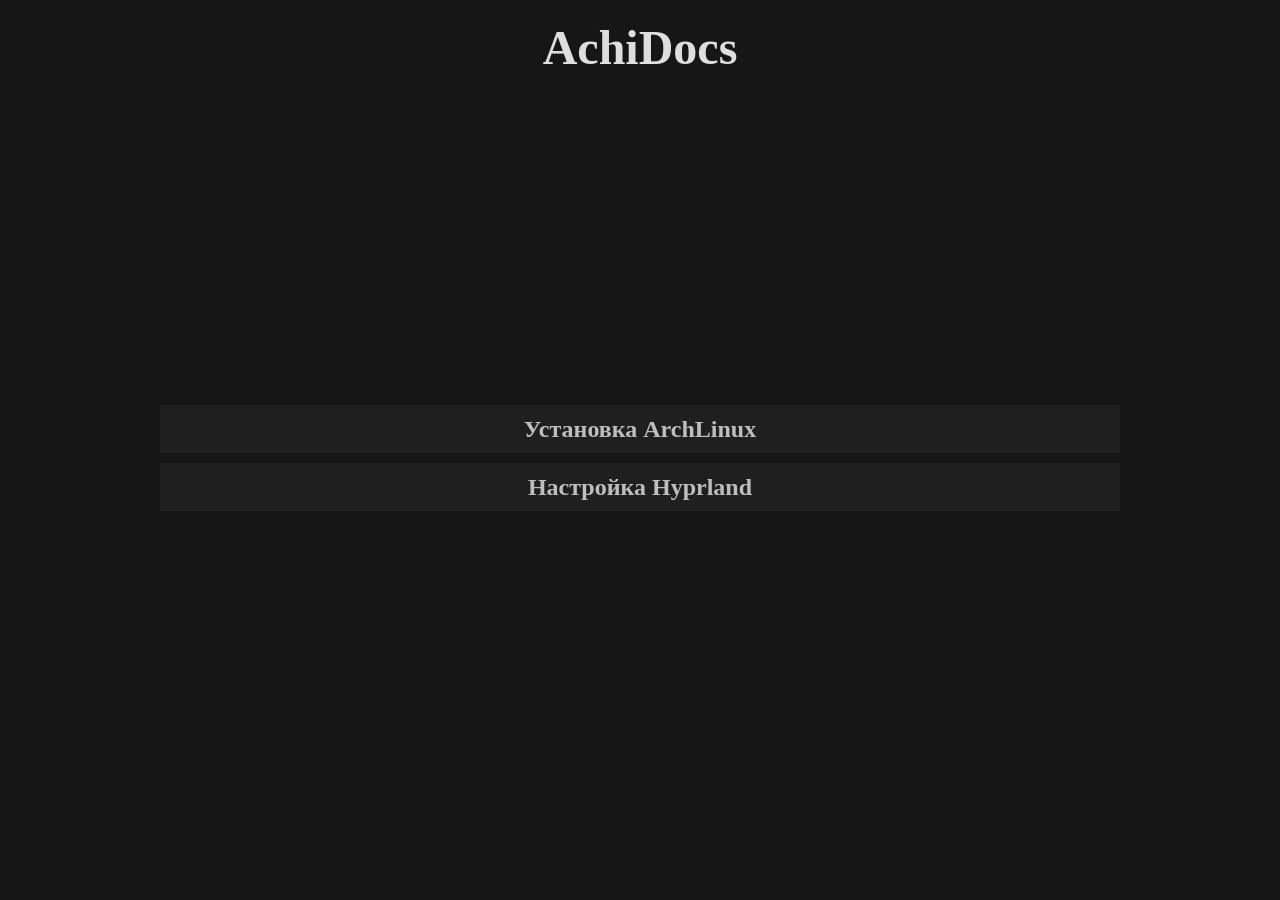
==== index.html @ a5d10107 "initial" ====
<!DOCTYPE html>
<html lang="en">
    <head>
        <meta charset="UTF-8">
        <meta name="viewport" content="width=device-width, initial-scale=1.0">
        <title>AchiDocs Home</title>
        <script src="./src/theme.js"></script>
        <link rel="stylesheet" href="./src/index.css">
    </head>
    <body>
        <h1>AchiDocs</h1>
        <main>
            <div class="content">
                <a href="./docs/install.html"><h2 class="block">Установка ArchLinux</h2></a>
                <a href="./docs/hyprland.html"><h2 class="block">Настройка Hyprland</h2></a>
            </div>
        </main>
    </body>
</html>
---- src/index.css ----
* {
    margin: 0;
    padding: 0;
    box-sizing: border-box;
}

html {
    height: 100%;
    font-family: "Noto Sans";
    height: 100%;
}

body {
    display: flex;
    flex-flow: row nowrap;
    min-height: 100%;
    overflow: hidden;
    justify-content: center;
    color: var(--a-white);
    background-color: var(--back);
}

main {
    display: flex;
    position: relative;
    flex-flow: column nowrap;
    justify-content: center;
    width: 60rem;
    scrollbar-color: oklch(24% 0 0) var(--back);
    padding-top: 1rem;
}

.block {
    display: inline-block;
    width: 100%;
    height: 3rem;
    margin: 0.3rem 0;
    line-height: 3rem;
    background-color: var(--back-item1);
}

.block:hover {
    background-color: var(--back-item2);
}

h1 {
    position: absolute;
    text-align: center;
    height: 3rem;
    font-size: 3rem;
    line-height: 3rem;
    margin-top: 1.5rem;
    color: var(--b-white);
}

h2 {
    display: inline-block;
    text-align: center;
    font-size: 1.5rem;
    color: var(--a-white);
}

a {
    text-decoration: none;
}
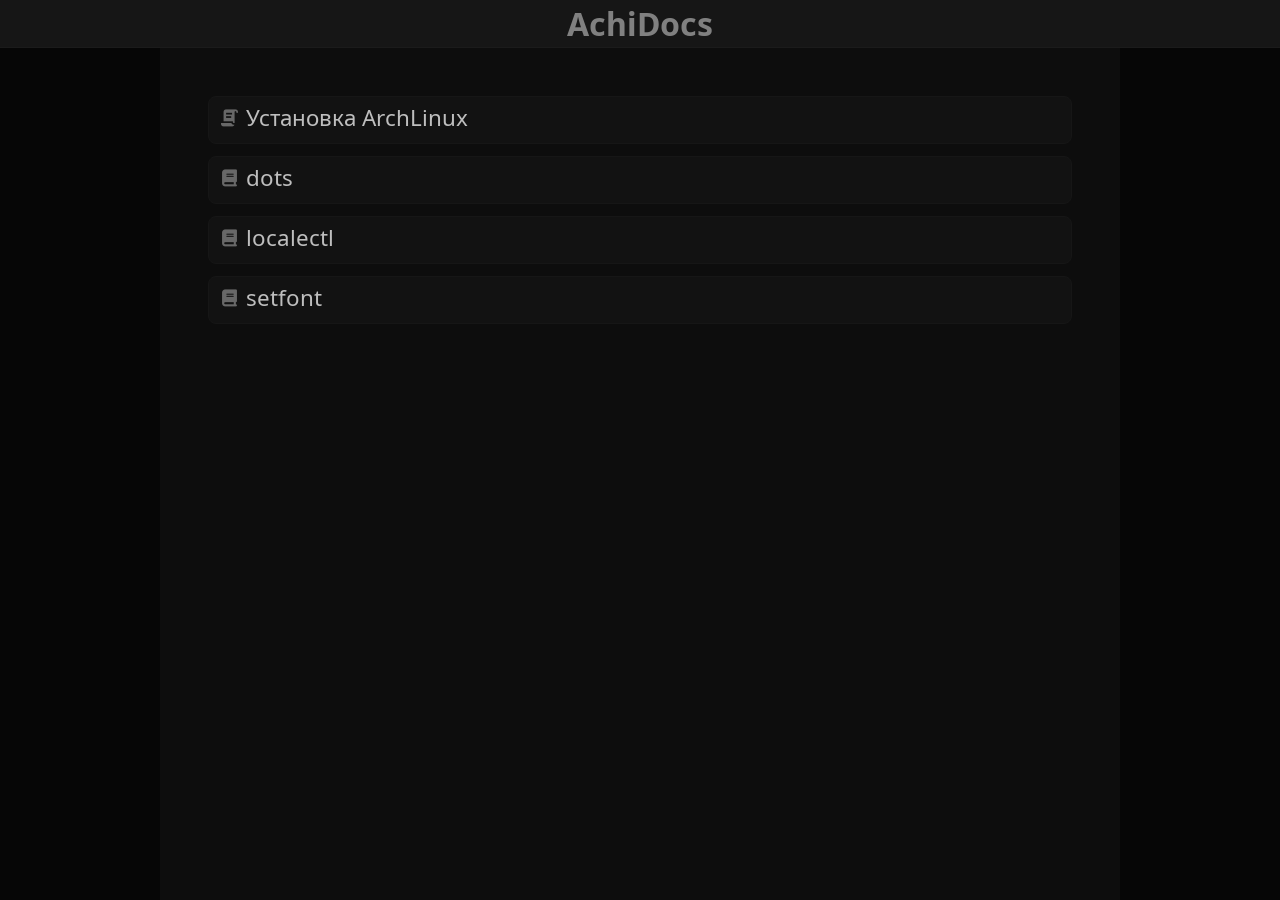
==== commit 955ad6f3: "Большие изменения" ====
--- a/index.html
+++ b/index.html
@@ -1,18 +1,22 @@
 <!DOCTYPE html>
-<html lang="en">
+<html lang="ru">
     <head>
         <meta charset="UTF-8">
         <meta name="viewport" content="width=device-width, initial-scale=1.0">
-        <title>AchiDocs Home</title>
-        <script src="./src/theme.js"></script>
-        <link rel="stylesheet" href="./src/index.css">
+        <title>AchiDocs Главная</title>
+        <link rel="stylesheet" href="src/style/root.css">
+        <link rel="stylesheet" href="src/style/index.css">
     </head>
     <body>
-        <h1>AchiDocs</h1>
+        <header>
+            <h1>AchiDocs</h1>
+        </header>
         <main>
-            <div class="content">
-                <a href="./docs/install.html"><h2 class="block">Установка ArchLinux</h2></a>
-                <a href="./docs/hyprland.html"><h2 class="block">Настройка Hyprland</h2></a>
+            <div class="block">
+                <a class="item manual" href="./pages/guides/install.html">Установка ArchLinux</a>
+                <a class="item" href="./pages/dots.html">dots</a>
+                <a class="item" href="./pages/notes/localectl.html">localectl</a>
+                <a class="item" href="./pages/notes/setfont.html">setfont</a>
             </div>
         </main>
     </body>
--- a/src/style/root.css
+++ b/src/style/root.css
@@ -0,0 +1,151 @@
+@font-face {
+    font-family: "Noto Sans";
+    src: url("../fonts/NotoSans-Regular.ttf");
+    font-weight: 400;
+}
+
+@font-face {
+    font-family: "Noto Sans";
+    src: url("../fonts/NotoSans-Medium.ttf");
+    font-weight: 500;
+}
+
+@font-face {
+    font-family: "Noto Sans";
+    src: url("../fonts/NotoSans-Bold.ttf");
+    font-weight: 600;
+}
+
+@font-face {
+    font-family: "JetBrains Mono";
+    src: url("../fonts/JetBrainsMono-Regular.ttf");
+    font-style: normal;
+    font-weight: 400;
+}
+
+@font-face {
+    font-family: "JetBrains Mono";
+    src: url("../fonts/JetBrainsMono-Medium.ttf");
+    font-style: normal;
+    font-weight: 500;
+}
+
+@font-face {
+    font-family: "JetBrains Mono";
+    src: url("../fonts/JetBrainsMono-Italic.ttf");
+    font-style: italic;
+    font-weight: 400;
+}
+
+@font-face {
+    font-family: "Bitter";
+    src: url("../fonts/Bitter-VariableFont_wght.ttf");
+}
+
+@font-face {
+    font-family: "Symbols NerdFont Mono";
+    src: url("../fonts/SymbolsNerdFontMono-Regular.ttf");
+}
+
+* {
+    margin: 0;
+    padding: 0;
+    box-sizing: border-box;
+}
+
+/*
+    --category[-subcategory]-style[-parents][_mode]
+*/
+
+:root {
+    --font-family-head:       "Noto Sans";
+    --font-family-text:       "Noto Sans";
+    --font-family-link:       "Bitter";
+    --font-family-code:       "JetBrains Mono";
+    --font-family-symbols:    "Symbols NerdFont Mono";
+
+    --size-header:            3rem;
+    --size-side:              20rem;
+    --size-main:              60rem;
+
+    --color-fore-item:          oklch( 80%   0   0);
+    --color-fore-item_h:        oklch( 88%   0   0);
+    --color-fore-item_a:        oklch(100%   0   0);
+    --color-fore-head-1:        oklch( 60%   0   0);
+    --color-fore-head-1_h:      oklch( 80%   0   0);
+    --color-fore-head-2:        oklch( 80%   0   0);
+    --color-fore-head-3:        oklch( 84%   0   0);
+    --color-fore-head-4:        oklch( 88%   0   0);
+    --color-fore-text:          oklch( 80%   0   0);
+    --color-fore-link:          oklch( 60% 20% 280);
+    --color-fore-link_h:        oklch( 80% 20% 280);
+    --color-fore-link_v:        oklch( 60%   0   0);
+    --color-fore-link_hv:       oklch( 80%   0   0);
+    --color-fore-marker:        oklch( 40%   0   0);
+    --color-fore-meta:          oklch( 40%   0   0);
+    --color-fore-meta_h:        oklch( 48%   0   0);
+    --color-fore-meta_a:        oklch( 80%   0   0);
+    --color-fore-code:          oklch( 80%   0   0);
+    --color-fore-code-head:     oklch( 60%   0   0);
+    --color-fore-code-type:     oklch( 40%   0   0);
+    --color-fore-code-line:     oklch( 40%   0   0);
+    --color-fore-code-env:      oklch( 40%   0   0);
+    --color-fore-code-copy:     oklch( 80%   0   0);
+    --color-fore-code-copy_h:   oklch( 80%   0   0);
+    --color-fore-code-copy_a:   oklch( 80%   0   0);
+    --color-fore-table-head:    oklch( 88%   0   0);
+    --color-fore-table-body:    oklch( 80%   0   0);
+    
+    --color-syntax-exec:        #DCDCAA;
+    --color-syntax-file:        #CE9178;
+    --color-syntax-path:        #CE9178;
+    --color-syntax-string:      #CE9178;
+    --color-syntax-escape:      #D16969;
+    --color-syntax-command:     #569CD6;
+    --color-syntax-flag:        #569CD6;
+    --color-syntax-operator:    #D16969;
+    --color-syntax-const:       #9CDCFE;
+    --color-syntax-comment:     oklch( 48%   0   0);
+    --color-syntax-variable:    oklch( 48%   0   0);
+
+    --color-back-item:          oklch( 18%   0   0);
+    --color-back-item_h:        oklch( 22%   0   0);
+    --color-back-item_a:        oklch( 40%   0   0);
+    --color-back-head:          oklch( 20%   0   0);
+    --color-back-html:          oklch( 12%   0   0);
+    --color-back-side:          oklch( 16%   0   0);
+    --color-back-main:          oklch( 16%   0   0);
+    --color-back-block:         oklch( 20%   0   0);
+    --color-back-link:          oklch( 24%  5% 280);
+    --color-back-link_h:        oklch( 28%  5% 280);
+    --color-back-link_v:        oklch( 24%   0   0);
+    --color-back-link_hv:       oklch( 28%   0   0);
+    --color-back-code-head:     oklch( 24%   0   0);
+    --color-back-code-body:     oklch( 16%   0   0);
+    --color-back-code-copy:     oklch( 24%   0   0);
+    --color-back-code-copy_h:   oklch( 20%   0   0);
+    --color-back-code-copy_a:   oklch( 40%   0   0);
+    --color-back-table-head:    oklch( 26%   0   0);
+    --color-back-table-body:    oklch( 22%   0   0);
+    --color-back-table-none:    oklch( 16%   0   0);
+
+    --color-border-item:        oklch( 20%   0   0);
+    --color-border-item_h:      oklch( 26%   0   0);
+    --color-border-item_a:      oklch( 44%   0   0);
+    --color-border-head:        oklch( 22%   0   0);
+    --color-border-block:       oklch( 22%   0   0);
+    --color-border-link:        oklch( 28%  5% 280);
+    --color-border-link_h:      oklch( 32%  5% 280);
+    --color-border-link_v:      oklch( 28%   0   0);
+    --color-border-link_hv:     oklch( 32%   0   0);
+    --color-border-code-head:   oklch( 28%   0   0);
+    --color-border-code-body:   oklch( 24%   0   0);
+    --color-border-code-copy:   oklch( 28%   0   0);
+    --color-border-code-copy_h: oklch( 28%   0   0);
+    --color-border-code-copy_a: oklch( 28%   0   0);
+    --color-border-table:       oklch( 24%   0   0);
+
+    --color-scroll-html:        oklch( 20%   0   0);
+    --color-scroll-code:        oklch( 28%   0   0);
+    --color-scroll-table:       oklch( 28%   0   0);
+}
--- a/src/style/index.css
+++ b/src/style/index.css
@@ -0,0 +1,125 @@
+html, head {
+    width: 100%;
+    height: 100%;
+}
+
+body {
+    display: flex;
+    width: 100%;
+    height: 100%;
+    font-family: var(--font-family-text);
+
+    flex-flow: column nowrap;
+    align-items: center;
+
+    color: #FF0000;
+    background-color: var(--color-back-html);
+}
+
+header {
+    display: inline-block;
+    width: 100%;
+    height: var(--size-header);
+    
+    flex-flow: row nowrap;
+    flex-shrink: 0;
+    justify-content: center;
+    line-height: var(--size-header);
+    font-size: 2rem;
+
+    background-color: var(--color-back-head);
+    border-bottom: 1px solid var(--color-border-head);
+}
+
+main {
+    display: block;
+    width: 100%;
+    max-width: 60rem;
+    height: calc(100% - var(--size-header));
+    padding: 6rch;
+    padding-bottom: 50vh;
+
+    scrollbar-color: var(--colro-scroll-html) var(--color-back-html);
+    background-color: var(--color-back-main);
+}
+
+
+
+
+
+h1, h2, h3, h4 {
+    font-family: var(--font-family-head);
+}
+
+h1 {    
+    text-align: center;
+    font-size: 2rem;
+    font-weight: 600;
+
+    color: var(--color-fore-head-1);
+}
+
+.block {
+    display: block;
+}
+
+.item {
+    display: block;
+    height: 3rem;
+    margin-bottom: 1.5rch;
+    padding: 0 1.5rch;
+
+    line-height: calc(2rem + 1rcap);
+    font-size: 1.4rem;
+    text-decoration: none;
+
+    color: var(--color-fore-item);
+    background-color: var(--color-back-item);
+    border: 1px solid var(--color-border-item);
+    border-radius: 1rch;
+}
+
+.item:hover {
+    color: var(--color-fore-item_h);
+    background-color: var(--color-back-item_h);
+    border-color: var(--color-border-item_h);
+}
+
+.item::before {
+    display: inline-block;
+    margin-right: 1rch;
+    transform: translateY(calc((1rcap - 1rem) / 2.0));
+
+    content: "";
+    user-select: none;
+    font-size: 1.05rem;
+    line-height: 0rem;
+
+    font-family: var(--font-family-symbols);
+    opacity: 0.5;
+}
+
+.item.manual::before {
+    content: "󰯂";
+}
+
+.item.external::before {
+    content: "";
+}
+
+
+
+@media (width < 60rem) {
+    main {
+        padding: 1rch;
+    }
+
+    .item {
+        height: 2.6rem;
+        margin-bottom: 1rch;
+        padding: 0 1rch;
+
+        line-height: 2.6rem;
+        font-size: 1.2rem;
+    }
+}
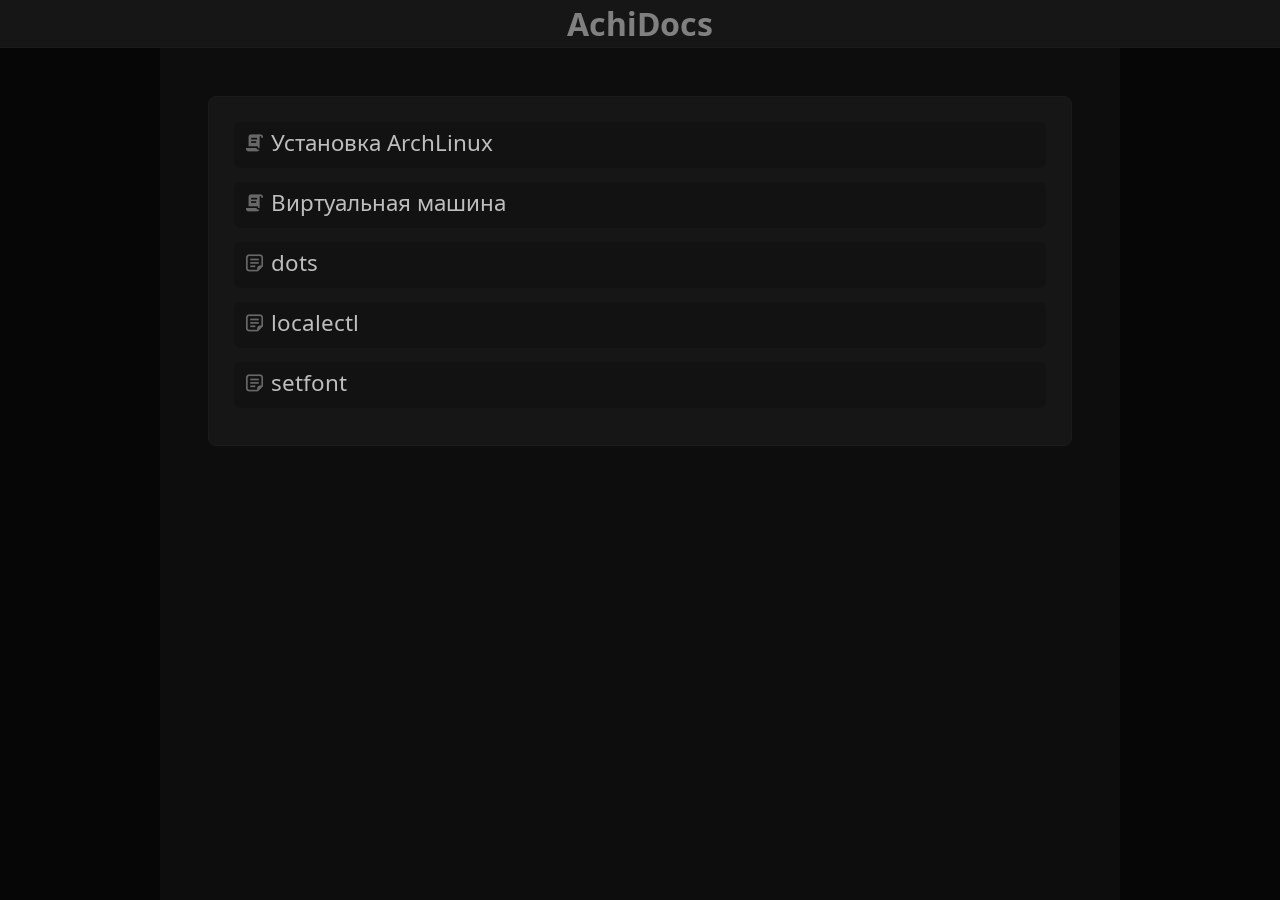
==== commit 0bfa18e3: "Мануал для VM, дополнения к install" ====
--- a/index.html
+++ b/index.html
@@ -14,6 +14,7 @@
         <main>
             <div class="block">
                 <a class="item manual" href="./pages/guides/install.html">Установка ArchLinux</a>
+                <a class="item manual" href="./pages/guides/virtual-machine.html">Виртуальная машина</a>
                 <a class="item" href="./pages/dots.html">dots</a>
                 <a class="item" href="./pages/notes/localectl.html">localectl</a>
                 <a class="item" href="./pages/notes/setfont.html">setfont</a>
--- a/src/style/root.css
+++ b/src/style/root.css
@@ -64,6 +64,11 @@
     --font-family-code:       "JetBrains Mono";
     --font-family-symbols:    "Symbols NerdFont Mono";
 
+    --symbol-manual:            "󰯂";
+    --symbol-note:              "󱞏";
+    --symbol-external:          "";
+    --symbol-file:              "";
+
     --size-header:            3rem;
     --size-side:              20rem;
     --size-main:              60rem;
@@ -106,7 +111,14 @@
     --color-syntax-operator:    #D16969;
     --color-syntax-const:       #9CDCFE;
     --color-syntax-comment:     oklch( 48%   0   0);
-    --color-syntax-variable:    oklch( 48%   0   0);
+    --color-syntax-variable:    oklch( 52%   0   0);
+
+    --color-fore-terminal-31:    oklch( 80% 40%  20);
+    --color-fore-terminal-32:    oklch( 80% 40% 140);
+    --color-fore-terminal-33:    oklch( 80% 40% 100);
+    --color-fore-terminal-34:    oklch( 80% 40% 260);
+    --color-fore-terminal-35:    oklch( 80% 40% 310);
+    --color-fore-terminal-36:    oklch( 80% 40% 190);
 
     --color-back-item:          oklch( 18%   0   0);
     --color-back-item_h:        oklch( 22%   0   0);
@@ -116,6 +128,7 @@
     --color-back-side:          oklch( 16%   0   0);
     --color-back-main:          oklch( 16%   0   0);
     --color-back-block:         oklch( 20%   0   0);
+    --color-back-note:          oklch( 22%   0   0);
     --color-back-link:          oklch( 24%  5% 280);
     --color-back-link_h:        oklch( 28%  5% 280);
     --color-back-link_v:        oklch( 24%   0   0);
@@ -134,6 +147,8 @@
     --color-border-item_a:      oklch( 44%   0   0);
     --color-border-head:        oklch( 22%   0   0);
     --color-border-block:       oklch( 22%   0   0);
+    --color-border-note:        oklch( 24%   0   0);
+    --color-border-note-alt:    oklch( 30%   0   0);
     --color-border-link:        oklch( 28%  5% 280);
     --color-border-link_h:      oklch( 32%  5% 280);
     --color-border-link_v:      oklch( 28%   0   0);
@@ -143,9 +158,15 @@
     --color-border-code-copy:   oklch( 28%   0   0);
     --color-border-code-copy_h: oklch( 28%   0   0);
     --color-border-code-copy_a: oklch( 28%   0   0);
-    --color-border-table:       oklch( 24%   0   0);
+    --color-border-table:       oklch( 30%   0   0);
 
     --color-scroll-html:        oklch( 20%   0   0);
     --color-scroll-code:        oklch( 28%   0   0);
     --color-scroll-table:       oklch( 28%   0   0);
 }
+
+nfs {
+    font-family: "Symbols NerdFont Mono";
+    opacity: 0.25;
+    user-select: none;
+}
--- a/src/style/index.css
+++ b/src/style/index.css
@@ -45,8 +45,6 @@
 
 
 
-
-
 h1, h2, h3, h4 {
     font-family: var(--font-family-head);
 }
@@ -60,7 +58,12 @@
 }
 
 .block {
-    display: block;
+    margin-bottom: 6rch;
+    padding: 3rch;
+
+    background-color: var(--color-back-block);
+    border: 1px solid var(--color-border-block);
+    border-radius: 1rch;
 }
 
 .item {
@@ -90,7 +93,7 @@
     margin-right: 1rch;
     transform: translateY(calc((1rcap - 1rem) / 2.0));
 
-    content: "";
+    content: var(--symbol-note);
     user-select: none;
     font-size: 1.05rem;
     line-height: 0rem;
@@ -100,11 +103,15 @@
 }
 
 .item.manual::before {
-    content: "󰯂";
+    content: var(--symbol-manual);
+}
+
+.item.file::before {
+    content: var(--symbol-file);
 }
 
 .item.external::before {
-    content: "";
+    content: var(--symbol-external);
 }
 
 
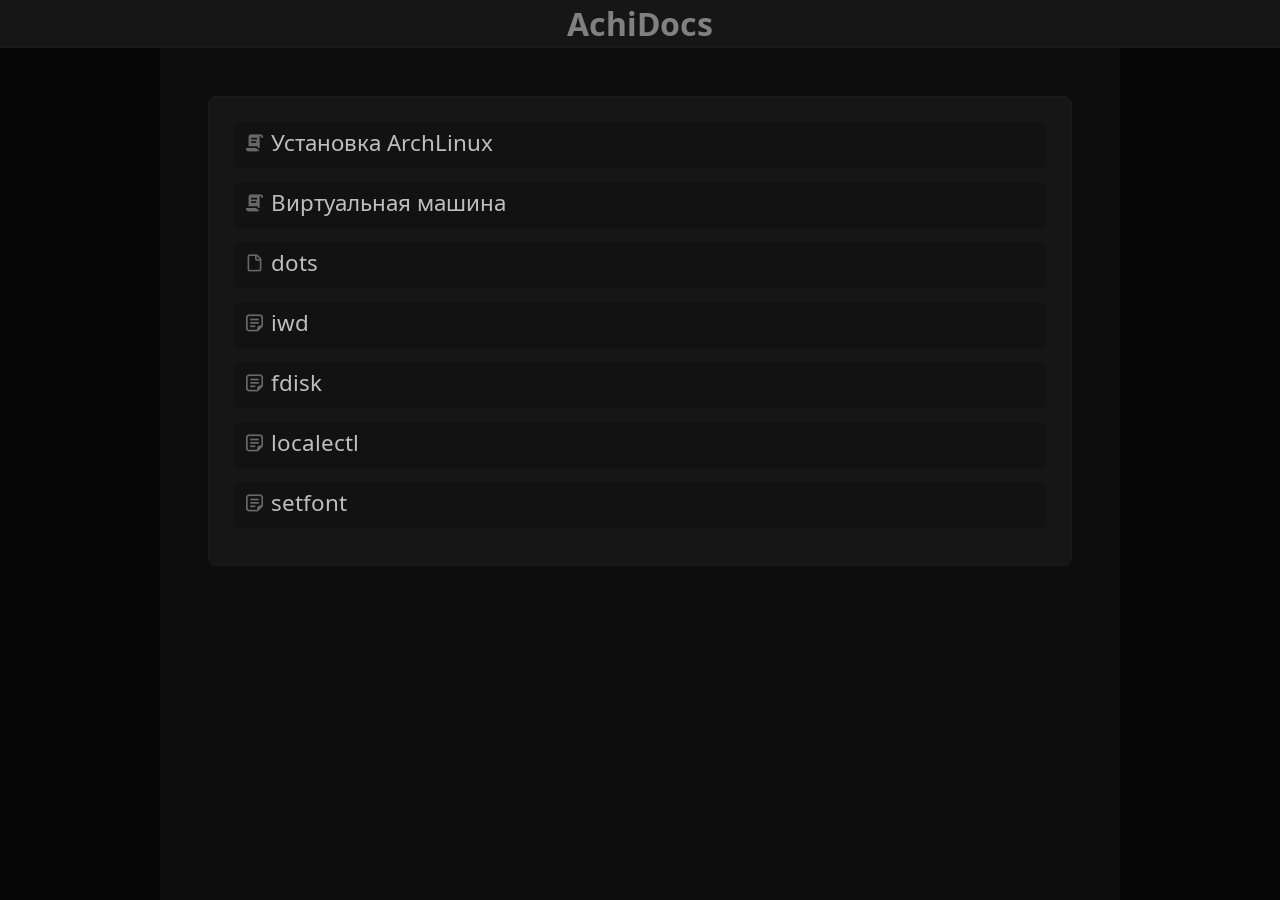
==== commit 7db03141: "Добавлена nav панель" ====
--- a/index.html
+++ b/index.html
@@ -15,7 +15,9 @@
             <div class="block">
                 <a class="item manual" href="./pages/guides/install.html">Установка ArchLinux</a>
                 <a class="item manual" href="./pages/guides/virtual-machine.html">Виртуальная машина</a>
-                <a class="item" href="./pages/dots.html">dots</a>
+                <a class="item file" href="./pages/dots.html">dots</a>
+                <a class="item" href="./pages/notes/iwd.html">iwd</a>
+                <a class="item" href="./pages/notes/fdisk.html">fdisk</a>
                 <a class="item" href="./pages/notes/localectl.html">localectl</a>
                 <a class="item" href="./pages/notes/setfont.html">setfont</a>
             </div>
--- a/src/style/root.css
+++ b/src/style/root.css
@@ -60,7 +60,7 @@
 :root {
     --font-family-head:       "Noto Sans";
     --font-family-text:       "Noto Sans";
-    --font-family-link:       "Bitter";
+    --font-family-link:       "Noto Serif";
     --font-family-code:       "JetBrains Mono";
     --font-family-symbols:    "Symbols NerdFont Mono";
 
@@ -87,9 +87,13 @@
     --color-fore-link_v:        oklch( 60%   0   0);
     --color-fore-link_hv:       oklch( 80%   0   0);
     --color-fore-marker:        oklch( 40%   0   0);
-    --color-fore-meta:          oklch( 40%   0   0);
-    --color-fore-meta_h:        oklch( 48%   0   0);
-    --color-fore-meta_a:        oklch( 80%   0   0);
+    --color-fore-anchor:        oklch( 40%   0   0);
+    --color-fore-nav-item:      oklch( 60%   0   0);
+    --color-fore-nav-item_h:    oklch( 70%   0   0);
+    --color-fore-nav-item_a:    oklch( 90%   0   0);
+    --color-fore-nav-item_v:    oklch( 80% 20% 300);
+    --color-fore-nav-item_hv:   oklch( 90% 30% 290);
+    --color-fore-nav-item_av:   oklch(100% 40% 280);
     --color-fore-code:          oklch( 80%   0   0);
     --color-fore-code-head:     oklch( 60%   0   0);
     --color-fore-code-type:     oklch( 40%   0   0);
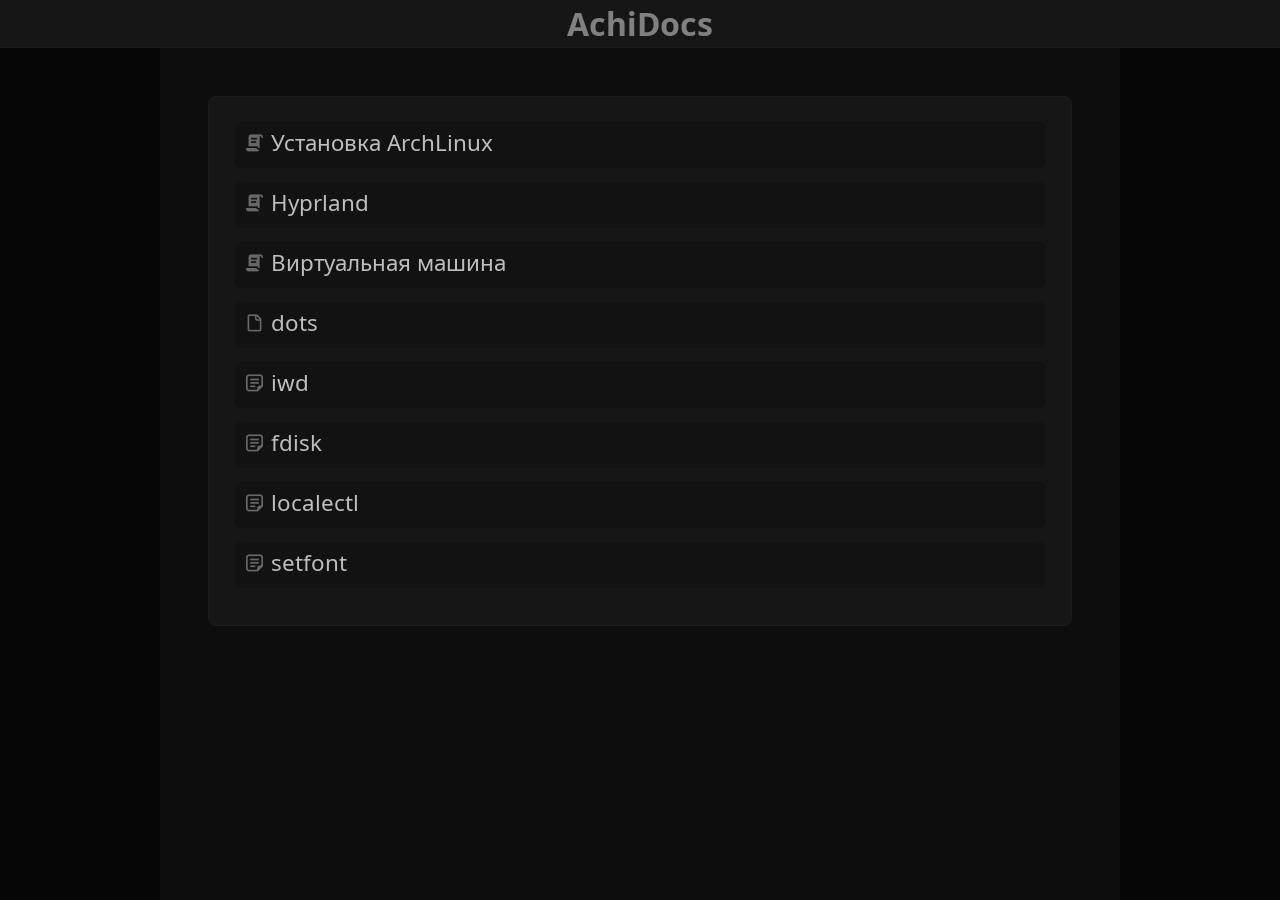
==== commit 55d96a4b: "Сырой коммит" ====
--- a/index.html
+++ b/index.html
@@ -14,8 +14,9 @@
         <main>
             <div class="block">
                 <a class="item manual" href="./pages/guides/install.html">Установка ArchLinux</a>
+                <a class="item manual" href="./pages/guides/hyprland.html">Hyprland</a>
                 <a class="item manual" href="./pages/guides/virtual-machine.html">Виртуальная машина</a>
-                <a class="item file" href="./pages/dots.html">dots</a>
+                <a class="item file" href="https://github.com/UlianovM/AchiDocs/tree/master/src/dots">dots</a>
                 <a class="item" href="./pages/notes/iwd.html">iwd</a>
                 <a class="item" href="./pages/notes/fdisk.html">fdisk</a>
                 <a class="item" href="./pages/notes/localectl.html">localectl</a>
--- a/src/style/root.css
+++ b/src/style/root.css
@@ -123,6 +123,12 @@
     --color-fore-terminal-34:    oklch( 80% 40% 260);
     --color-fore-terminal-35:    oklch( 80% 40% 310);
     --color-fore-terminal-36:    oklch( 80% 40% 190);
+    --color-fore-terminal-31_d:  oklch( 60% 20%  20);
+    --color-fore-terminal-32_d:  oklch( 60% 20% 140);
+    --color-fore-terminal-33_d:  oklch( 60% 20% 100);
+    --color-fore-terminal-34_d:  oklch( 60% 20% 260);
+    --color-fore-terminal-35_d:  oklch( 60% 20% 310);
+    --color-fore-terminal-36_d:  oklch( 60% 20% 190);
 
     --color-back-item:          oklch( 18%   0   0);
     --color-back-item_h:        oklch( 22%   0   0);
